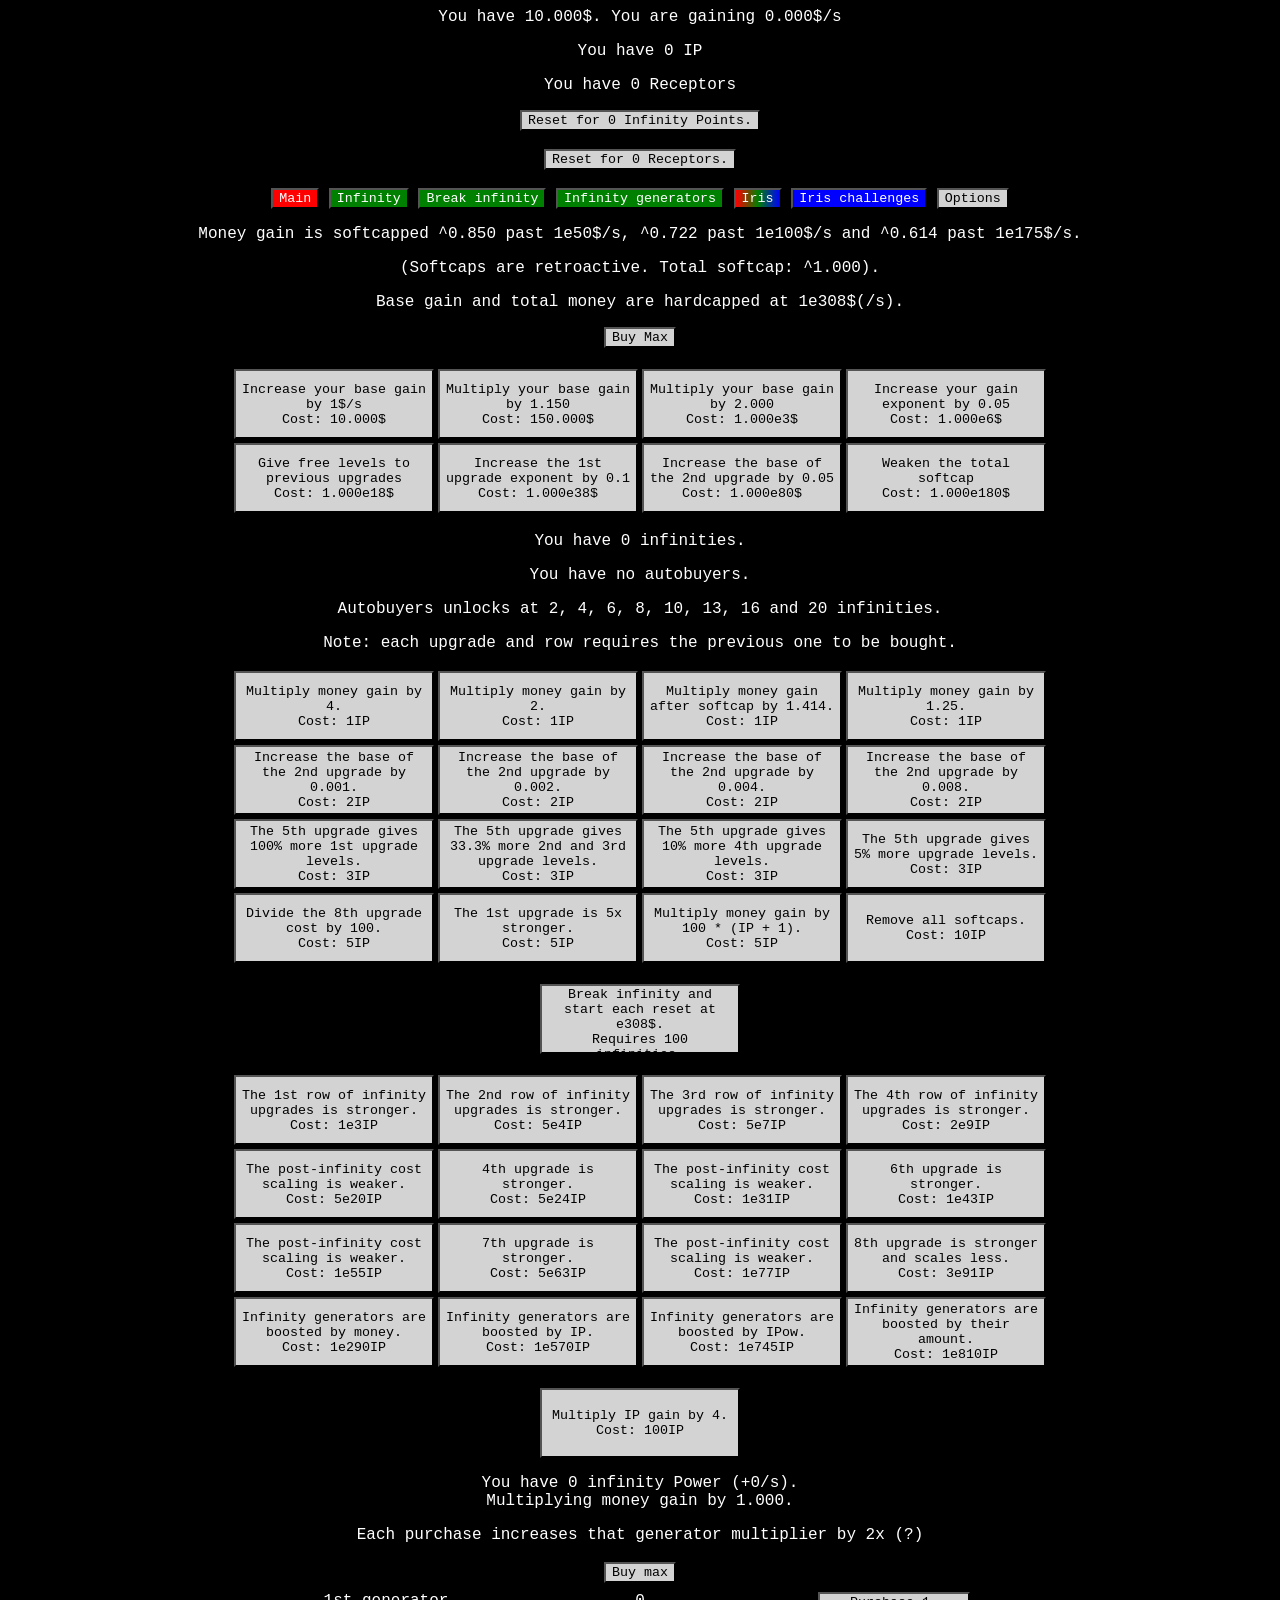
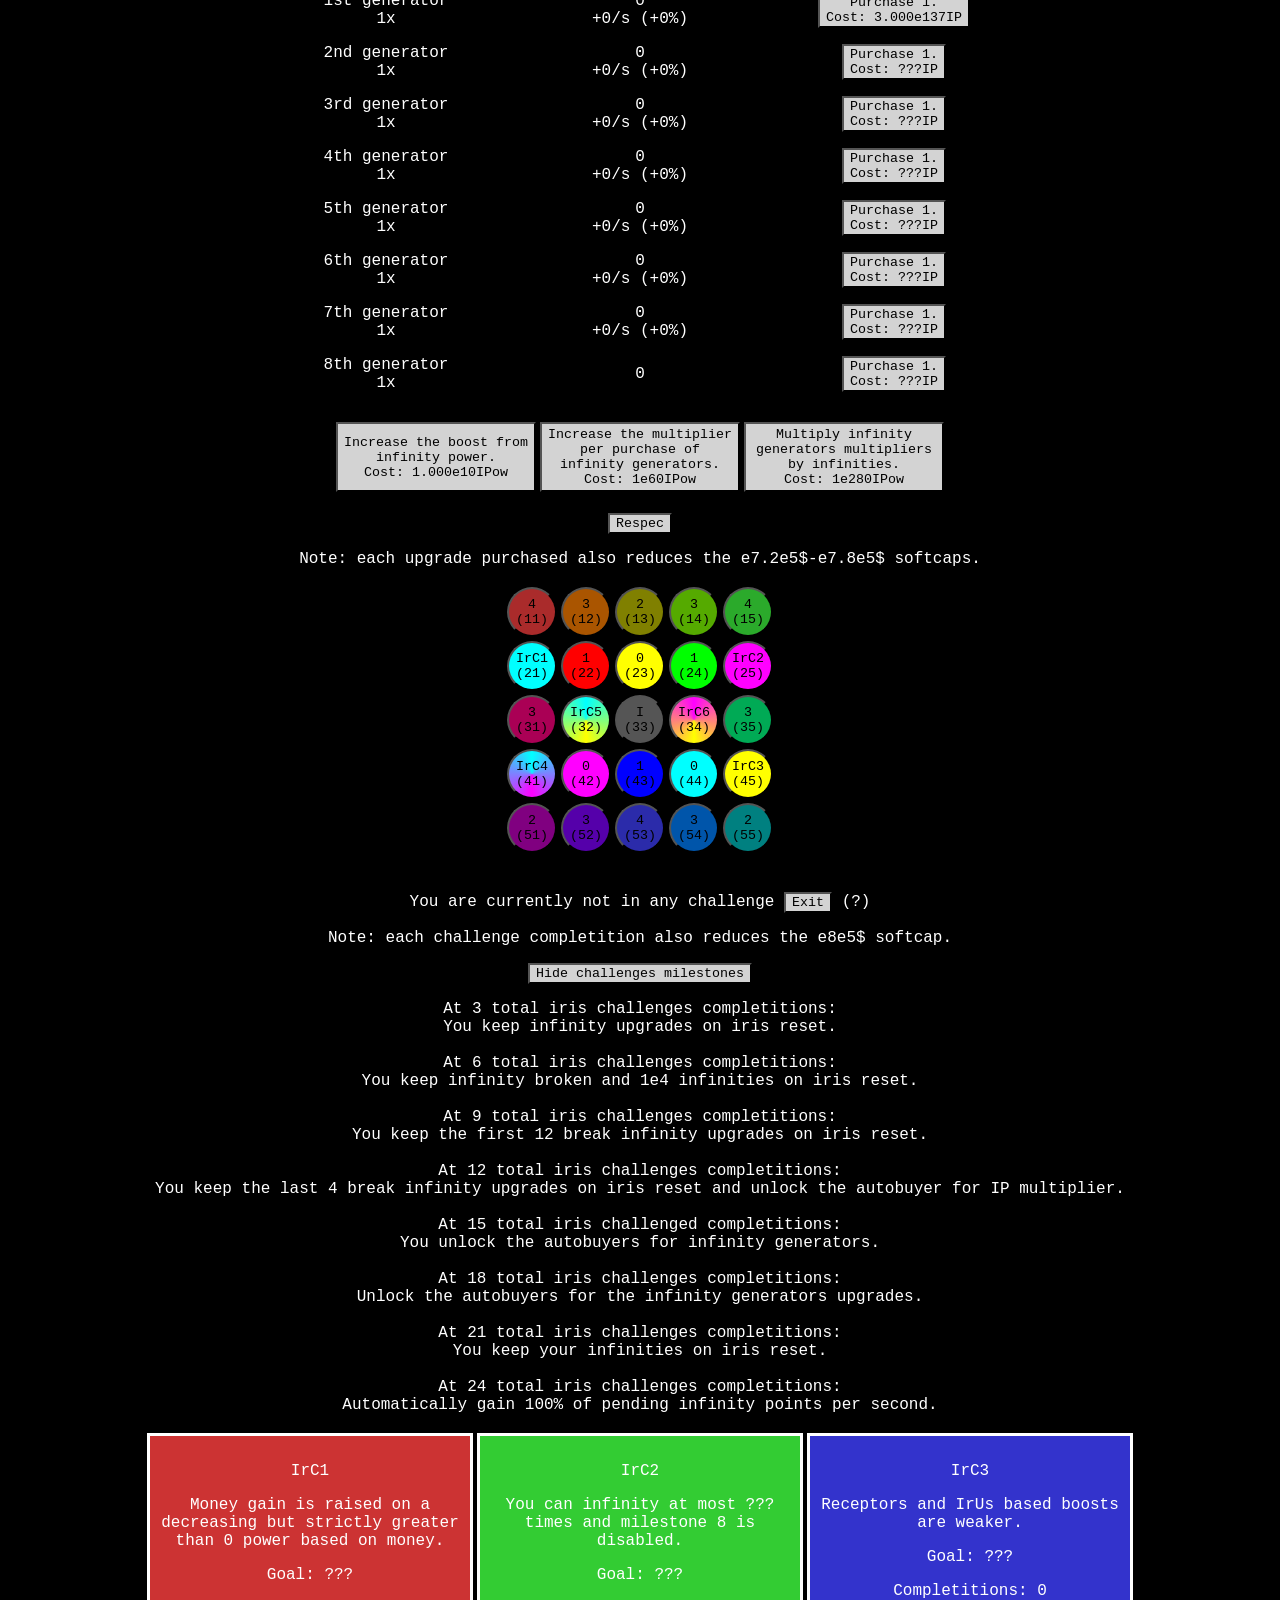
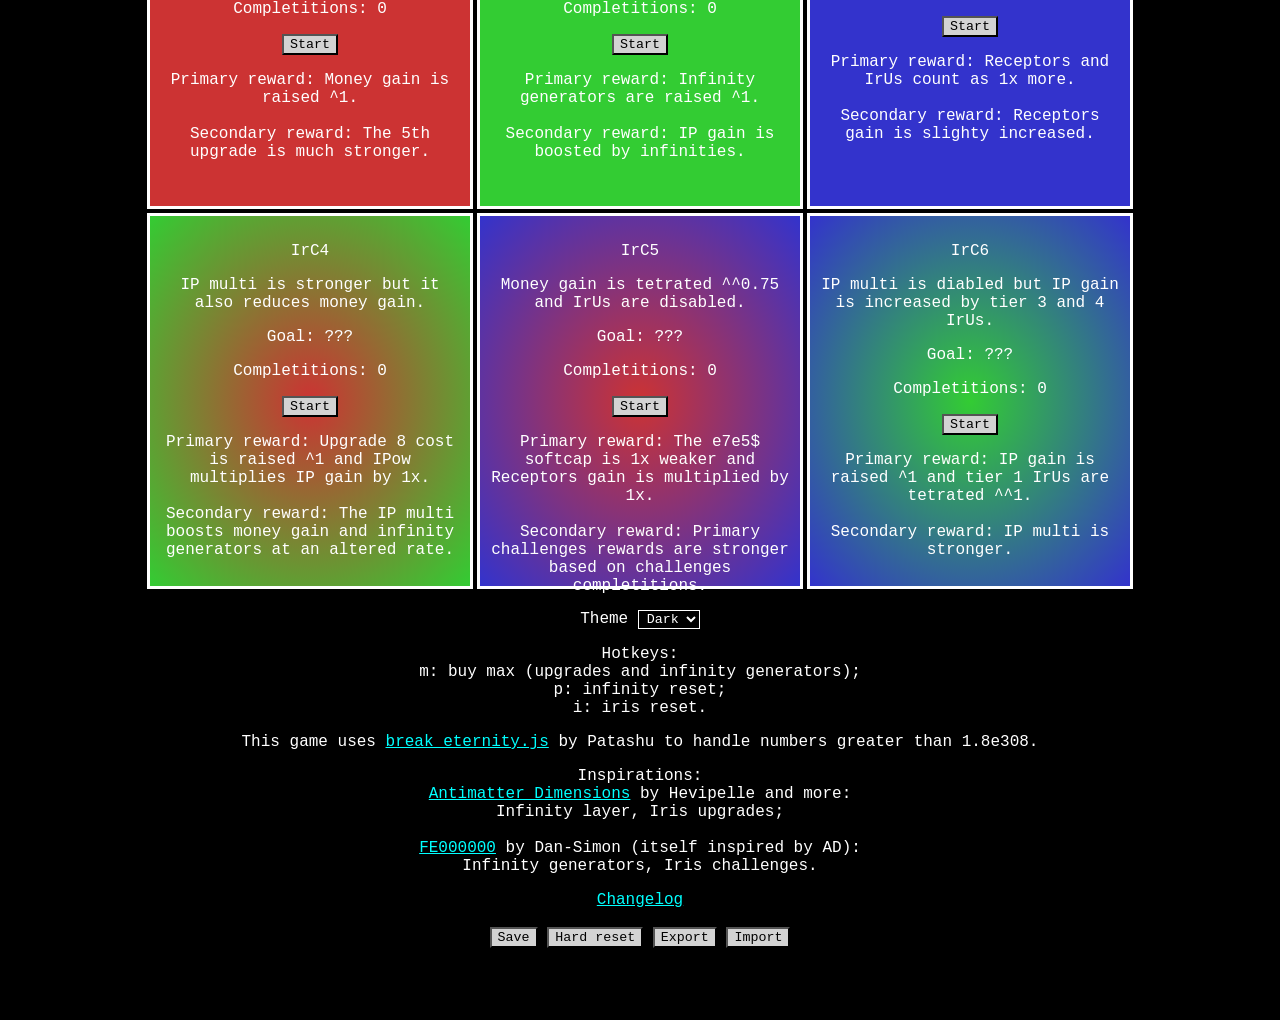
==== index.html @ 077ced7b "Add files via upload" ====
<html lang="en">
<head>
    <meta charset="UTF-8">
    <meta http-equiv="X-UA-Compatible" content="IE=edge">
    <meta name="viewport" content="width=device-width, initial-scale=1.0">
    <title>Incremental Test</title>
    <link rel="stylesheet" href="styles.css"></link>
</head>
<body>
    <p>You have <span id="money">10.000</span>$. You are gaining <span id="gain">0.000</span>$/s</p>
    <p>You have <span id="IP">0</span> IP</p>
    <p>You have <span id="receptors">0</span> Receptors</p>

    <button id="infinityReset" onclick="infinity.reset()">Reset for <span id="pendingIP">0</span> Infinity Points.</button>
    <br>
    <br>
    <button id="irisReset" onclick="iris.reset()">Reset for <span id="pendingReceptors">0</span> Receptors.</button>
    <br>
    <br>

    <button id="mainTabButton" onclick="switchTab('mainTab')">Main</button>
    <button id="infinityTabButton" onclick="switchTab('infinityTab')">Infinity</button>
    <button id="breakInfinityTabButton" onclick="switchTab('breakInfinityTab')">Break infinity</button>
    <button id="infinityGeneratorsTabButton" onclick="switchTab('infinityGeneratorsTab')">Infinity generators</button>
    <button id="irisTabButton" onclick="switchTab('irisTab')">Iris</button>
    <button id="irisChallengesTabButton" onclick="switchTab('irisChallengesTab')">Iris challenges</button>
    <button id="optionsTabButton" onclick="switchTab('optionsTab')">Options</button>
    <!-- Disabilitare i pulsanti non sbloccati (vedere Spice Idle / Antimatter Dimensions) -->

    <div id="mainTab">
        <p>Money gain is softcapped ^0.850 past 1e50$/s, ^0.722 past 1e100$/s and ^0.614 past 1e175$/s.</p>
        <p>(Softcaps are retroactive. Total softcap: ^<span id="softcap">1.000</span>).</p>
        <p>Base gain and total money are hardcapped at 1e308$(/s).</p>
        <button onclick="buyMax()">Buy Max</button>
        <br><br>
        <table>
            <tr>
                <td><button class="upgrade" onclick="upgrades.buy(0)">Increase your base gain by 1$/s<br>Cost: <span id="upgradeCost1">10.000</span>$</button></td>
                <td><button class="upgrade" onclick="upgrades.buy(1)">Multiply your base gain by <span id="upgradeEffect2">1.150</span><br>Cost: <span id="upgradeCost2">150.000</span>$</button></td>
                <td><button class="upgrade" onclick="upgrades.buy(2)">Multiply your base gain by <span id="upgradeEffect3">2.000</span><br>Cost: <span id="upgradeCost3">1.000e3</span>$</button></td>
                <td><button class="upgrade" onclick="upgrades.buy(3)">Increase your gain exponent by 0.05<br>Cost: <span id="upgradeCost4">1.000e6</span>$</button></td>
            </tr>
            <tr>
                <td><button class="upgrade" onclick="upgrades.buy(4)">Give free levels to previous upgrades<br>Cost: <span id="upgradeCost5">1.000e18</span>$</button></td>
                <td><button class="upgrade" onclick="upgrades.buy(5)">Increase the 1st upgrade exponent by 0.1<br>Cost: <span id="upgradeCost6">1.000e38</span>$</button></td>
                <td><button class="upgrade" onclick="upgrades.buy(6)">Increase the base of the 2nd upgrade by 0.05<br>Cost: <span id="upgradeCost7">1.000e80</span>$</button></td>
                <td><button class="upgrade" onclick="upgrades.buy(7)">Weaken the total softcap<br>Cost: <span id="upgradeCost8">1.000e180</span>$</button></td>
            </tr>
        </table>
    </div>

    <div id="infinityTab">
        <p>You have <span id="infinities">0</span> infinities.</p>
        <p id="auto">You have no autobuyers.</p>
        <p>Autobuyers unlocks at 2, 4, 6, 8, 10, 13, 16 and 20 infinities.</p>
        <p>Note: each upgrade and row requires the previous one to be bought.</p>
        <div>
            <table>
                <tr>
                    <td><button class="upgrade" id="IU0" onclick="infinity.upgrades.buy(0)">Multiply money gain by 4.<br>Cost: 1IP</button></td>
                    <td><button class="upgrade" id="IU1" onclick="infinity.upgrades.buy(1)">Multiply money gain by 2.<br>Cost: 1IP</button></td>
                    <td><button class="upgrade" id="IU2" onclick="infinity.upgrades.buy(2)">Multiply money gain after softcap by 1.414.<br>Cost: 1IP</button></td>
                    <td><button class="upgrade" id="IU3" onclick="infinity.upgrades.buy(3)">Multiply money gain by 1.25.<br>Cost: 1IP</button></td>
                </tr>
                <tr>
                    <td><button class="upgrade" id="IU4" onclick="infinity.upgrades.buy(4)">Increase the base of the 2nd upgrade by 0.001.<br>Cost: 2IP</button></td>
                    <td><button class="upgrade" id="IU5" onclick="infinity.upgrades.buy(5)">Increase the base of the 2nd upgrade by 0.002.<br>Cost: 2IP</button></td>
                    <td><button class="upgrade" id="IU6" onclick="infinity.upgrades.buy(6)">Increase the base of the 2nd upgrade by 0.004.<br>Cost: 2IP</button></td>
                    <td><button class="upgrade" id="IU7" onclick="infinity.upgrades.buy(7)">Increase the base of the 2nd upgrade by 0.008.<br>Cost: 2IP</button></td>
                </tr>
                <tr>
                    <td><button class="upgrade" id="IU8" onclick="infinity.upgrades.buy(8)">The 5th upgrade gives 100% more 1st upgrade levels.<br>Cost: 3IP</button></td>
                    <td><button class="upgrade" id="IU9" onclick="infinity.upgrades.buy(9)">The 5th upgrade gives 33.3% more 2nd and 3rd upgrade levels.<br>Cost: 3IP</button></td>
                    <td><button class="upgrade" id="IU10" onclick="infinity.upgrades.buy(10)">The 5th upgrade gives 10% more 4th upgrade levels.<br>Cost: 3IP</button></td>
                    <td><button class="upgrade" id="IU11" onclick="infinity.upgrades.buy(11)">The 5th upgrade gives 5% more upgrade levels.<br>Cost: 3IP</button></td>
                </tr>
                <tr>
                    <td><button class="upgrade" id="IU12" onclick="infinity.upgrades.buy(12)">Divide the 8th upgrade cost by 100.<br>Cost: 5IP</button></td>
                    <td><button class="upgrade" id="IU13" onclick="infinity.upgrades.buy(13)">The 1st upgrade is 5x stronger.<br>Cost: 5IP</button></td>
                    <td><button class="upgrade" id="IU14" onclick="infinity.upgrades.buy(14)">Multiply money gain by 100 * (IP + 1).<br>Cost: 5IP</button></td>
                    <td><button class="upgrade" id="IU15" onclick="infinity.upgrades.buy(15)">Remove all softcaps.<br>Cost: 10IP</button></td>
                </tr>
            </table>
        </div>
    </div>

    <div id="breakInfinityTab">
        <br>
        <button class="upgrade" id="breakButton" onclick="infinity.break()">Break infinity and start each reset at e308$.<br>Requires 100 infinities.</button>
        <br>
        <table>
            <br>
            <tr>
                <td><button class="upgrade" id="BU0" onclick="infinity.breakBuy(0)">The 1st row of infinity upgrades is stronger.<br>Cost: 1e3IP</button></td>
                <td><button class="upgrade" id="BU1" onclick="infinity.breakBuy(1)">The 2nd row of infinity upgrades is stronger.<br>Cost: 5e4IP</button></td>
                <td><button class="upgrade" id="BU2" onclick="infinity.breakBuy(2)">The 3rd row of infinity upgrades is stronger.<br>Cost: 5e7IP</button></td>
                <td><button class="upgrade" id="BU3" onclick="infinity.breakBuy(3)">The 4th row of infinity upgrades is stronger.<br>Cost: 2e9IP</button></td>
            </tr>
            <tr>
                <td><button class="upgrade" id="BU4" onclick="infinity.breakBuy(4)">The post-infinity cost scaling is weaker.<br>Cost: 5e20IP</button></td>
                <td><button class="upgrade" id="BU5" onclick="infinity.breakBuy(5)">4th upgrade is stronger.<br>Cost: 5e24IP</button></td>
                <td><button class="upgrade" id="BU6" onclick="infinity.breakBuy(6)">The post-infinity cost scaling is weaker.<br>Cost: 1e31IP</button></td>
                <td><button class="upgrade" id="BU7" onclick="infinity.breakBuy(7)">6th upgrade is stronger.<br>Cost: 1e43IP</button></td>
            </tr>
            <tr>
                <td><button class="upgrade" id="BU8" onclick="infinity.breakBuy(8)">The post-infinity cost scaling is weaker.<br>Cost: 1e55IP</button></td>
                <td><button class="upgrade" id="BU9" onclick="infinity.breakBuy(9)">7th upgrade is stronger.<br>Cost: 5e63IP</button></td>
                <td><button class="upgrade" id="BU10" onclick="infinity.breakBuy(10)">The post-infinity cost scaling is weaker.<br>Cost: 1e77IP</button></td>
                <td><button class="upgrade" id="BU11" onclick="infinity.breakBuy(11)">8th upgrade is stronger and scales less.<br>Cost: 3e91IP</button></td>
            </tr>
            <tr>
                <td><button class="upgrade" id="BU12" onclick="infinity.breakBuy(12)">Infinity generators are boosted by money.<br>Cost: 1e290IP</button></td>
                <td><button class="upgrade" id="BU13" onclick="infinity.breakBuy(13)">Infinity generators are boosted by IP.<br>Cost: 1e570IP</button></td>
                <td><button class="upgrade" id="BU14" onclick="infinity.breakBuy(14)">Infinity generators are boosted by IPow.<br>Cost: 1e745IP</button></td>
                <td><button class="upgrade" id="BU15" onclick="infinity.breakBuy(15)">Infinity generators are boosted by their amount.<br>Cost: 1e810IP</button></td>
            </tr>
        </table>
        <br>
        <button class="upgrade" onclick="infinity.breakBuy(16)">Multiply IP gain by 4.<br>Cost: <span id="IPmultiCost">100</span>IP</button>
    </div>

    <div id="infinityGeneratorsTab">
        <p>You have <span id="infinityPower">0</span> infinity Power (+<span id="infPowGain">0</span>/s).<br>Multiplying money gain by <span id="infinityPowerBoost">1.000</span>.</p>
        <span>Each purchase increases that generator multiplier by 2x</span>
        <span class="tooltip">(?)
            <span class="tooltiptext">
            The 1st generator produces infinity power,
            each subsequential generator produces the previous one.
            <br>
            The number in the center is the generator amount and gain,
            the one on the bottom left is its multiplier.
            <br>
            When buying a generator its multiplier is multiplied by 2.
            <br>
            The cost exponent of generators initially increases linearly,
            but it will eventually increase quadratically.
            <br>
            The cost exponent of upgrades initially increases quadratically,
            but it will eventually increase cubically.
            <br>
            Infinity power boosts money gain by IPow ^ 1000,
            but money gain will be softcapped various times.
                <span class="tooltip2">(?)
                    <span class="tooltiptext2">
                        ^0.6 at ee5$
                        <br>
                        ^0.528 at e2e5$
                        <br>
                        ^0.6 at e4e5$
                        <br>
                        ^0.6 at e5e5$
                        <br>
                        ^0.1 at e7e5$
                        <br>
                        <br>
                        exp^0.5 at e7.2e5$
                        <br>
                        exp^0.5 at e7.4e5$
                        <br>
                        exp^0.5 at e7.6e5$
                        <br>
                        exp^0.5 at e7.8e5$
                    </span>
                </span>
            </span>
        </span>
        <br><br>
        <button onclick="infinityGenerators.buyMax()">Buy max</button>
        <br>
        <table>
            <tr>
                <td class="infinityGeneratorColumn">1st generator<br><span id="infGen1Multi">1</span>x</td>
                <td class="infinityGeneratorColumn"><span id="infGen1Amount">0</span><br>+<span id="infGen1Gain">0</span>/s (+<span id="infGen1GainRel">0</span>%)</td>
                <td class="infinityGeneratorColumn"><button onclick="infinityGenerators.buyGen(0)">Purchase 1.<br>Cost: <span id="infGen1Cost">3.000e137</span>IP</button></td>
            </tr>
            <tr>
                <td class="infinityGeneratorColumn">2nd generator<br><span id="infGen2Multi">1</span>x</td>
                <td class="infinityGeneratorColumn"><span id="infGen2Amount">0</span><br>+<span id="infGen2Gain">0</span>/s (+<span id="infGen2GainRel">0</span>%)</td>
                <td class="infinityGeneratorColumn"><button onclick="infinityGenerators.buyGen(1)">Purchase 1.<br>Cost: <span id="infGen2Cost">???</span>IP</button></td>
            </tr>
            <tr>
                <td class="infinityGeneratorColumn">3rd generator<br><span id="infGen3Multi">1</span>x</td>
                <td class="infinityGeneratorColumn"><span id="infGen3Amount">0</span><br>+<span id="infGen3Gain">0</span>/s (+<span id="infGen3GainRel">0</span>%)</td>
                <td class="infinityGeneratorColumn"><button onclick="infinityGenerators.buyGen(2)">Purchase 1.<br>Cost: <span id="infGen3Cost">???</span>IP</button></td>
            </tr>
            <tr>
                <td class="infinityGeneratorColumn">4th generator<br><span id="infGen4Multi">1</span>x</td>
                <td class="infinityGeneratorColumn"><span id="infGen4Amount">0</span><br>+<span id="infGen4Gain">0</span>/s (+<span id="infGen4GainRel">0</span>%)</td>
                <td class="infinityGeneratorColumn"><button onclick="infinityGenerators.buyGen(3)">Purchase 1.<br>Cost: <span id="infGen4Cost">???</span>IP</button></td>
            </tr>
            <tr>
                <td class="infinityGeneratorColumn">5th generator<br><span id="infGen5Multi">1</span>x</td>
                <td class="infinityGeneratorColumn"><span id="infGen5Amount">0</span><br>+<span id="infGen5Gain">0</span>/s (+<span id="infGen5GainRel">0</span>%)</td>
                <td class="infinityGeneratorColumn"><button onclick="infinityGenerators.buyGen(4)">Purchase 1.<br>Cost: <span id="infGen5Cost">???</span>IP</button></td>
            </tr>
            <tr>
                <td class="infinityGeneratorColumn">6th generator<br><span id="infGen6Multi">1</span>x</td>
                <td class="infinityGeneratorColumn"><span id="infGen6Amount">0</span><br>+<span id="infGen6Gain">0</span>/s (+<span id="infGen6GainRel">0</span>%)</td>
                <td class="infinityGeneratorColumn"><button onclick="infinityGenerators.buyGen(5)">Purchase 1.<br>Cost: <span id="infGen6Cost">???</span>IP</button></td>
            </tr>
            <tr>
                <td class="infinityGeneratorColumn">7th generator<br><span id="infGen7Multi">1</span>x</td>
                <td class="infinityGeneratorColumn"><span id="infGen7Amount">0</span><br>+<span id="infGen7Gain">0</span>/s (+<span id="infGen7GainRel">0</span>%)</td>
                <td class="infinityGeneratorColumn"><button onclick="infinityGenerators.buyGen(6)">Purchase 1.<br>Cost: <span id="infGen7Cost">???</span>IP</button></td>
            </tr>
            <tr>
                <td class="infinityGeneratorColumn">8th generator<br><span id="infGen8Multi">1</span>x</td>
                <td class="infinityGeneratorColumn"><span id="infGen8Amount">0</span></td>
                <td class="infinityGeneratorColumn"><button onclick="infinityGenerators.buyGen(7)">Purchase 1.<br>Cost: <span id="infGen8Cost">???</span>IP</button></td>
            </tr>
        </table>
        <br>
        <table>
            <tr>
                <td><button class="upgrade" onclick="infinityGenerators.buyUpg(0)">Increase the boost from infinity power.<br>Cost: <span id="infGenUpgCost1">1.000e10</span>IPow</button></td>
                <td><button class="upgrade" onclick="infinityGenerators.buyUpg(1)">Increase the multiplier per purchase of infinity generators.<br>Cost: <span id="infGenUpgCost2">1e60</span>IPow</button></td>
                <td><button class="upgrade" onclick="infinityGenerators.buyUpg(2)">Multiply infinity generators multipliers by infinities.<br>Cost: <span id="infGenUpgCost3">1e280</span>IPow</button></td>
            </tr>
        </table>
    </div>

    <div id="irisTab">
        <br>
        <button onclick="iris.respec()">Respec</button>
        <p>Note: each upgrade purchased also reduces the e7.2e5$-e7.8e5$ softcaps.</p>
        <div>
            <table>
                <tr>
                    <td>
                        <button class="irisUpgrade" id="irisUpgrade11" onclick="iris.buy(11)" style="background-color: #aa2b2b;" onmouseover="document.getElementById('irisUpgradeTooltip11').style.display = 'block'" onmouseout="document.getElementById('irisUpgradeTooltip11').style.display = 'none'">
                            4 (11)
                        </button>
                    </td> <!-- dull red (4r + g + b) -->
                    <td>
                        <button class="irisUpgrade" id="irisUpgrade12" onclick="iris.buy(12)" style="background-color: #aa5500;" onmouseover="document.getElementById('irisUpgradeTooltip12').style.display = 'block'" onmouseout="document.getElementById('irisUpgradeTooltip12').style.display = 'none'">
                            3 (12)
                        </button>
                    </td> <!-- orange (2r + g) -->
                    <td>
                        <button class="irisUpgrade" id="irisUpgrade13" onclick="iris.buy(13)" style="background-color: #808000;" onmouseover="document.getElementById('irisUpgradeTooltip13').style.display = 'block'" onmouseout="document.getElementById('irisUpgradeTooltip13').style.display = 'none'">
                            2 (13)
                        </button>
                    </td> <!-- yellow (r + g) -->
                    <td>
                        <button class="irisUpgrade" id="irisUpgrade14" onclick="iris.buy(14)" style="background-color: #55aa00;" onmouseover="document.getElementById('irisUpgradeTooltip14').style.display = 'block'" onmouseout="document.getElementById('irisUpgradeTooltip14').style.display = 'none'">
                            3 (14)
                        </button>
                    </td> <!-- smth g-ish (r + 2g) -->
                    <td>
                        <button class="irisUpgrade" id="irisUpgrade15" onclick="iris.buy(15)" style="background-color: #2baa2b;" onmouseover="document.getElementById('irisUpgradeTooltip15').style.display = 'block'" onmouseout="document.getElementById('irisUpgradeTooltip15').style.display = 'none'">
                        4 (15)
                        </button>
                    </td> <!-- dull g (r + 4g + b) -->
                </tr>
                <tr>
                    <td>
                        <button class="irisUpgrade" id="irisUpgrade21" onclick="iris.buy(21)" style="background-color: #00ffff;" onmouseover="document.getElementById('irisUpgradeTooltip21').style.display = 'block'" onmouseout="document.getElementById('irisUpgradeTooltip21').style.display = 'none'">
                            IrC1 (21)
                        </button>
                    </td> <!-- N/A -->
                    <td>
                        <button class="irisUpgrade" id="irisUpgrade22" onclick="iris.buy(22)" style="background-color: #ff0000;" onmouseover="document.getElementById('irisUpgradeTooltip22').style.display = 'block'" onmouseout="document.getElementById('irisUpgradeTooltip22').style.display = 'none'">
                            1 (22)
                        </button>
                    </td> <!-- red -->
                    <td>
                        <button class="irisUpgrade" id="irisUpgrade23" onclick="iris.buy(23)" style="background-color: #ffff00;"onmouseover="document.getElementById('irisUpgradeTooltip23').style.display = 'block'" onmouseout="document.getElementById('irisUpgradeTooltip23').style.display = 'none'">
                            0 (23)
                        </button>
                    </td> <!-- yellow (-b) -->
                    <td>
                        <button class="irisUpgrade" id="irisUpgrade24" onclick="iris.buy(24)" style="background-color: #00ff00;" onmouseover="document.getElementById('irisUpgradeTooltip24').style.display = 'block'" onmouseout="document.getElementById('irisUpgradeTooltip24').style.display = 'none'">
                            1 (24)
                        </button>
                    </td> <!-- green -->
                    <td>
                        <button class="irisUpgrade" id="irisUpgrade25" onclick="iris.buy(25)" style="background-color: #ff00ff;" onmouseover="document.getElementById('irisUpgradeTooltip25').style.display = 'block'" onmouseout="document.getElementById('irisUpgradeTooltip25').style.display = 'none'">
                            IrC2 (25)
                        </button>
                    </td> <!-- N/A -->
                </tr>
                <tr>
                    <td>
                        <button class="irisUpgrade" id="irisUpgrade31" onclick="iris.buy(31)" style="background-color: #aa0055;" onmouseover="document.getElementById('irisUpgradeTooltip31').style.display = 'block'" onmouseout="document.getElementById('irisUpgradeTooltip31').style.display = 'none'">
                            3 (31)
                        </button>
                    </td> <!-- pink-ish magenta (2r + b) -->
                    <td>
                        <button class="irisUpgrade" id="irisUpgrade32" onclick="iris.buy(32)" style="background-image: conic-gradient(#00ffff, #ffff00, #00ffff);" onmouseover="document.getElementById('irisUpgradeTooltip32').style.display = 'block'" onmouseout="document.getElementById('irisUpgradeTooltip32').style.display = 'none'">
                            IrC5 (32)
                        </button>
                    </td> <!-- N/A -->
                    <td>
                        <button class="irisUpgrade" id="irisUpgrade33" onclick="iris.buy(33)" style="background-color: #555555;" onmouseover="document.getElementById('irisUpgradeTooltip33').style.display = 'block'" onmouseout="document.getElementById('irisUpgradeTooltip33').style.display = 'none'">
                            I (33)
                        </button>
                    </td> <!-- white (r + g + b) -->
                    <td>
                        <button class="irisUpgrade" id="irisUpgrade34" onclick="iris.buy(34)" style="background-image: conic-gradient(#ff00ff, #ffff00, #ff00ff);" onmouseover="document.getElementById('irisUpgradeTooltip34').style.display = 'block'" onmouseout="document.getElementById('irisUpgradeTooltip34').style.display = 'none'">
                            IrC6 (34)
                        </button>
                    </td> <!-- N/A -->
                    <td>
                        <button class="irisUpgrade" id="irisUpgrade35" onclick="iris.buy(35)" style="background-color: #00aa55;" onmouseover="document.getElementById('irisUpgradeTooltip35').style.display = 'block'" onmouseout="document.getElementById('irisUpgradeTooltip35').style.display = 'none'">
                            3 (35)
                        </button>
                    </td> <!-- b-ish green (2g + b) -->
                </tr>
                <tr>
                    <td>
                        <button class="irisUpgrade" id="irisUpgrade41" onclick="iris.buy(41)" style="background-image: conic-gradient(#00ffff, #ff00ff, #00ffff);" onmouseover="document.getElementById('irisUpgradeTooltip41').style.display = 'block'" onmouseout="document.getElementById('irisUpgradeTooltip41').style.display = 'none'">
                            IrC4 (41)
                        </button>
                    </td> <!-- N/A -->
                    <td>
                        <button class="irisUpgrade" id="irisUpgrade42" onclick="iris.buy(42)" style="background-color: #ff00ff;" onmouseover="document.getElementById('irisUpgradeTooltip42').style.display = 'block'" onmouseout="document.getElementById('irisUpgradeTooltip42').style.display = 'none'">
                            0 (42)
                        </button>
                    </td> <!-- magenta (-g) -->
                    <td>
                        <button class="irisUpgrade" id="irisUpgrade43" onclick="iris.buy(43)" style="background-color: #0000ff;" onmouseover="document.getElementById('irisUpgradeTooltip43').style.display = 'block'" onmouseout="document.getElementById('irisUpgradeTooltip43').style.display = 'none'">
                            1 (43)
                        </button>
                    </td> <!-- blue -->
                    <td>
                        <button class="irisUpgrade" id="irisUpgrade44" onclick="iris.buy(44)" style="background-color: #00ffff;" onmouseover="document.getElementById('irisUpgradeTooltip44').style.display = 'block'" onmouseout="document.getElementById('irisUpgradeTooltip44').style.display = 'none'">
                            0 (44)
                        </button>
                    </td> <!-- light blue (-r) -->
                    <td>
                        <button class="irisUpgrade" id="irisUpgrade45" onclick="iris.buy(45)" style="background-color: #ffff00;" onmouseover="document.getElementById('irisUpgradeTooltip45').style.display = 'block'" onmouseout="document.getElementById('irisUpgradeTooltip45').style.display = 'none'">
                            IrC3 (45)
                        </button>
                    </td> <!-- N/A -->
                </tr>
                <tr>
                    <td>
                        <button class="irisUpgrade" id="irisUpgrade51" onclick="iris.buy(51)" style="background-color: #800080;" onmouseover="document.getElementById('irisUpgradeTooltip51').style.display = 'block'" onmouseout="document.getElementById('irisUpgradeTooltip51').style.display = 'none'">
                            2 (51)
                        </button>
                    </td> <!-- magenta (r + b) -->
                    <td>
                        <button class="irisUpgrade" id="irisUpgrade52" onclick="iris.buy(52)" style="background-color: #5500aa;"onmouseover="document.getElementById('irisUpgradeTooltip52').style.display = 'block'" onmouseout="document.getElementById('irisUpgradeTooltip52').style.display = 'none'">
                            3 (52)
                        </button>
                    </td> <!-- purple (r + 2b) -->
                    <td>
                        <button class="irisUpgrade" id="irisUpgrade53" onclick="iris.buy(53)" style="background-color: #2b2baa;" onmouseover="document.getElementById('irisUpgradeTooltip53').style.display = 'block'" onmouseout="document.getElementById('irisUpgradeTooltip53').style.display = 'none'">
                            4 (53)
                        </button>
                    </td> <!-- dull blue (r + g + 4b) -->
                    <td>
                        <button class="irisUpgrade" id="irisUpgrade54" onclick="iris.buy(54)" style="background-color: #0055aa;" onmouseover="document.getElementById('irisUpgradeTooltip54').style.display = 'block'" onmouseout="document.getElementById('irisUpgradeTooltip54').style.display = 'none'">
                            3 (54)
                        </button>
                    </td> <!-- cyan (g + 2b) -->
                    <td>
                        <button class="irisUpgrade" id="irisUpgrade55" onclick="iris.buy(55)" style="background-color: #008080;" onmouseover="document.getElementById('irisUpgradeTooltip55').style.display = 'block'" onmouseout="document.getElementById('irisUpgradeTooltip55').style.display = 'none'">
                            2 (55)
                        </button>
                    </td> <!-- light blue (g + b) -->
                </tr>
            </table>
        </div>
        <br>
        <div>
            <span id="irisUpgradeTooltip11" style="display: none;">req 12, 31 & ??? Receptors.<br>???<br>???<br>???<br>???<br>???<br>???</span> <!-- X -->
            <span id="irisUpgradeTooltip12" style="display: none;">req 13 & 50 Receptors.<br>Raise money gain ^1.05;<br>Multiply money gain by 1e1000 ^ IrUs;<br>Multiply IP gain by (Receptors * IrUs) ^ 2.</span>
            <span id="irisUpgradeTooltip13" style="display: none;">req 22, 24 & 3 Receptors.<br>Multiply money gain by 100 ^ Receptors;<br>Multiply IP gain by (Receptors + 1) ^ 3.</span>
            <span id="irisUpgradeTooltip14" style="display: none;">req 13 & 50<br>Raise IP gain ^ 1.05;<br>Increase BU17 base by 1;<br>Multiply money gain by log10(money) ^ 1000.</span>
            <span id="irisUpgradeTooltip15" style="display: none;">req 14, 35 & ??? Receptors.<br>???<br>???<br>???<br>???<br>???<br>???</span> <!-- X -->

            <span id="irisUpgradeTooltip21" style="display: none;">req N/A & 300 Receptors.<br>Unlock IrC1 (red).</span> <!-- X -->
            <span id="irisUpgradeTooltip22" style="display: none;">req N/A & 1 Receptor.<br>Multiply money gain by 1.000e3.</span>
            <span id="irisUpgradeTooltip23" style="display: none;">req N/A & ??? Receptors<br>???</span>
            <span id="irisUpgradeTooltip24" style="display: none;">req N/A & 1 Receptor.<br>Multiply IP gain by 256.</span>
            <span id="irisUpgradeTooltip25" style="display: none;">req N/A & ??? Receptors.<br>Unlock IrC2 (green).</span> <!-- X -->

            <span id="irisUpgradeTooltip31" style="display: none;">req 51 & 50 Receptors.<br>Raise money gain ^1.05;<br>Multiply money gain by 1e25000;<br>The e7e5$ softcap is weaker.</span>
            <span id="irisUpgradeTooltip32" style="display: none;">req N/A & ??? Receptors.<br>Unlock IrC5 (red-blue).</span> <!-- X -->
            <span id="irisUpgradeTooltip33" style="display: none;">req ??? & ??? Receptors.</span> <!-- X -->
            <span id="irisUpgradeTooltip34" style="display: none;">req N/A & ??? Receptors.<br>Unlock IrC6 (green-blue).</span> <!-- X -->
            <span id="irisUpgradeTooltip35" style="display: none;">req 55 & 50 Receptors.<br>Raise IP gain ^1.05;<br>Multiply IP gain by 1e50;<br>The e7e5$ softcap is weaker.</span>

            <span id="irisUpgradeTooltip41" style="display: none;">req N/A & ??? Receptors.<br>Unlock IrC4 (red-green).</span> <!-- X -->
            <span id="irisUpgradeTooltip42" style="display: none;">req N/A & ??? Receptors<br>???</span>
            <span id="irisUpgradeTooltip43" style="display: none;">req N/A & 1 Receptor.<br>The e7e5$ softcap is weaker.</span>
            <span id="irisUpgradeTooltip44" style="display: none;">req N/A & ??? Receptors<br>???</span>
            <span id="irisUpgradeTooltip45" style="display: none;">req N/A & ??? Receptors.<br>Unlock IrC3 (blue).</span> <!-- X -->

            <span id="irisUpgradeTooltip51" style="display: none;">req 22, 43 & 3 Receptors.<br>Multiply money gain by (Receptors + 1) ^ 250;<br>The e7e5$ softcap is weaker.</span>
            <span id="irisUpgradeTooltip52" style="display: none;">req 51 & 50 Receptors.<br>Remove the ee5$ and e4e5$ softcaps.<br>The e7e5$ softcap is weaker;<br>Multiply money gain by 1e50000.</span>
            <span id="irisUpgradeTooltip53" style="display: none;">req 52, 54 & ??? Receptors.<br>???<br>???<br>???<br>???<br>???<br>???</span> <!-- X -->
            <span id="irisUpgradeTooltip54" style="display: none;">req 55 & 50 Receptors.<br>Remove the e2e5$ and e5e5$ softcaps;<br>The e7e5$ softcap is weaker;<br>Multiply IP gain by 1e100.</span>
            <span id="irisUpgradeTooltip55" style="display: none;">req 24, 43 & 3 Receptors.<br>Multiply infinities gain by round(Receptors ^ 0.5);<br>The e7e5$ softcap is weaker.</span>
        </div>
    </div>

    <div id="irisChallengesTab">
        <br>
        <span id="currentChallenge">You are currently not in any challenge</span>
        <button onclick="iris.challenges.exit()">Exit</button>
        <span class="tooltip">(?)
            <span class="tooltipText">
                Entering an Iris Challenge will put you in a more difficult Iris reset,
                If you can reach the goal you'll be able to complete the challenge.
                <br>
                In order to enter a challenge you need to by its relative IrUs.
                <br>
                Each challenge has a primary reward which scales based on its completitions and a
                secondary reward which is unlocked by the first completitions.
                <br>
                After some amounts of total completitions you will unlock some QOL milestone,
                mostly keeping things on Iris reset or unlocking an autobuyer.
            </span>
        </span>
        <p>Note: each challenge completition also reduces the e8e5$ softcap.</p>
        <button id="toggleChallengesMilestonesButton" onclick="toggleChallengesMilestones()">Hide challenges milestones</button>
        <p id="challengesMilestones">
            At 3 total iris challenges completitions:
            <br>
            You keep infinity upgrades on iris reset.
            <br>
            <br>
            At 6 total iris challenges completitions:
            <br>
            You keep infinity broken and 1e4 infinities on iris reset.
            <br>
            <br>
            At 9 total iris challenges completitions:
            <br>
            You keep the first 12 break infinity upgrades on iris reset.
            <br>
            <br>
            At 12 total iris challenges completitions:
            <br>
            You keep the last 4 break infinity upgrades on iris reset and unlock the autobuyer for IP multiplier.
            <br>
            <br>
            At 15 total iris challenged completitions:
            <br>
            You unlock the autobuyers for infinity generators.
            <br>
            <br>
            At 18 total iris challenges completitions:
            <br>
            Unlock the autobuyers for the infinity generators upgrades.
            <br>
            <br>
            At 21 total iris challenges completitions:
            <br>
            You keep your infinities on iris reset.
            <br>
            <br>
            At 24 total iris challenges completitions:
            <br>
            Automatically gain 100% of pending infinity points per second.
        </p>
        <table>
            <tr>
                <td>
                    <div class="irisChallenge" style="background-color: #c33;">
                        <p>IrC1</p>
                        <p>Money gain is raised on a decreasing but strictly greater than 0 power based on money.</p>
                        <p>Goal: <span id="IrCgoal1">???</span></p>
                        <p>Completitions: <span id="IrCcomp1">0</span></p>
                        <button onclick="iris.challenges.start(1)">Start</button>
                        <p>
                            Primary reward: Money gain is raised ^<span id="IrCreward1">1</span>.
                            <br>
                            <br>
                            Secondary reward: The 5th upgrade is much stronger.
                        </p>
                    </div>
                </td>
                <td>
                    <div class="irisChallenge" style="background-color: #3c3;">
                        <p>IrC2</p>
                        <p>You can infinity at most <span>???</span> times and milestone 8 is disabled.</p>
                        <p>Goal: <span id="IrCgoal2">???</span></p>
                        <p>Completitions: <span id="IrCcomp2">0</span></p>
                        <button onclick="iris.challenges.start(2)">Start</button>
                        <p>
                            Primary reward: Infinity generators are raised ^<span id="IrCreward2">1</span>.
                            <br>
                            <br>
                            Secondary reward: IP gain is boosted by infinities.
                        </p>
                    </div>
                </td>
                <td>
                    <div class="irisChallenge" style="background-color: #33c;">
                        <p>IrC3</p>
                        <p>Receptors and IrUs based boosts are weaker.</p>
                        <p>Goal: <span id="IrCgoal3">???</span></p>
                        <p>Completitions: <span id="IrCcomp3">0</span></p>
                        <button onclick="iris.challenges.start(3)">Start</button>
                        <p>
                            Primary reward: Receptors and IrUs count as <span id="IrCreward3">1</span>x more.
                            <br>
                            <br>
                            Secondary reward: Receptors gain is slighty increased.
                        </p>
                    </div>
                </td>
            </tr>
            <tr>
                <td>
                    <div class="irisChallenge" style="background-image: radial-gradient(#c33, #3c3);">
                        <p>IrC4</p>
                        <p>IP multi is stronger but it also reduces money gain.</p>
                        <p>Goal: <span id="IrCgoal4">???</span></p>
                        <p>Completitions: <span id="IrCcomp4">0</span></p>
                        <button onclick="iris.challenges.start(4)">Start</button>
                        <p>
                            Primary reward: Upgrade 8 cost is raised ^<span id="IrCreward41">1</span> and IPow multiplies IP gain by <span id="IrCreward42">1</span>x.
                            <br>
                            <br>
                            Secondary reward: The IP multi boosts money gain and infinity generators at an altered rate.
                        </p>
                    </div>
                </td>
                <td>
                    <div class="irisChallenge" style="background-image: radial-gradient(#c33, #33c);">
                        <p>IrC5</p>
                        <p>Money gain is tetrated ^^0.75 and IrUs are disabled.</p>
                        <p>Goal: <span id="IrCgoal5">???</span></p>
                        <p>Completitions: <span id="IrCcomp5">0</span></p>
                        <button onclick="iris.challenges.start(5)">Start</button>
                        <p>
                            Primary reward: The e7e5$ softcap is <span id="IrCreward51">1</span>x weaker and Receptors gain is multiplied by <span id="IrCreward52">1</span>x.
                            <br>
                            <br>
                            Secondary reward: Primary challenges rewards are stronger based on challenges completitions.
                        </p>
                    </div>
                </td>
                <td>
                    <div class="irisChallenge" style="background-image: radial-gradient(#3c3, #33c);">
                        <p>IrC6</p>
                        <p>IP multi is diabled but IP gain is increased by tier 3 and 4 IrUs.</p>
                        <p>Goal: <span id="IrCgoal6">???</span></p>
                        <p>Completitions: <span id="IrCcomp6">0</span></p>
                        <button onclick="iris.challenges.start(6)">Start</button>
                        <p>
                            Primary reward: IP gain is raised ^<span id="IrCreward61">1</span> and tier 1 IrUs are tetrated ^^<span id="IrCreward62">1</span>.
                            <br>
                            <br>
                            Secondary reward: IP multi is stronger.
                        </p>
                    </div>
                </td>
            </tr>
        </table>
    </div>
    
    <div id="optionsTab">
        <br>
        <label for="themeSelect">Theme</label>
        <select id="themeSelect">
          <option value="dark">Dark</option>
          <option value="light">Light</option>
          <option id="secret-theme" value="none" style="display: none;">???</option>
        </select>
        <p>
            Hotkeys:
            <br>
            m: buy max (upgrades and infinity generators);
            <br>
            p: infinity reset;
            <br>
            i: iris reset.
        </p>
        <p>
            This game uses <a href="https://github.com/Patashu/break_eternity.js" target="_blank">break_eternity.js</a> by Patashu to handle numbers greater than 1.8e308.
        </p>
        <p>
            Inspirations:
            <br>
            <a href="https://ivark.github.io/AntimatterDimensions/" target="_blank">Antimatter Dimensions</a> by Hevipelle and more:
            <br>
            Infinity layer, Iris upgrades;
            <br>
            <br>
            <a href="https://dan-simon.github.io/misc/fe000000/" target="_blank">FE000000</a> by Dan-Simon (itself inspired by AD):
            <br>
            Infinity generators, Iris challenges.
        </p>
        <a href="chagelog.html" target="_blank">Changelog</a>
    </div>

    <br>
    <button onclick="save()">Save</button>
    <button onclick="hardReset()">Hard reset</button>
    <button onclick="exportGame()">Export</button>
    <button onclick="importGame()">Import</button>

    <div id="end-screen">
        <h1>You've beaten the game!</h1>
        <p>
            You can still go further bt only the UI for V0.8 content is done, neither is gameplay implemented nor is any balancing done.
            <br>
            If you want, you can also start again.
            <br>
            Either way, you've unlocked a new theme and (only if you continue) buy max for IP multi.
        </p>
        <button class="end-button" onclick="hardReset(); document.getElementById('secret-theme').style.display = 'block';">Start over</button>
        <button class="end-button" onclick="continueGame()">Continue</button>
        <p>If for some reason you needed it, here's an endegame save</p>
        <textarea>[base64]</textarea>
    </div>
</body>
<script src="js/break_eternity.js"></script>
<script src="js/main.js"></script>
<script src="js/hotkeys.js"></script>
<script src="js/options.js"></script>
<script src="js/init.js"></script>
</html>
---- styles.css ----
* {
    /* il font effettivo non è fira code (non è nemmeno importato), però per qualche motivo serve per le proporzioni del testo */
    font-family: 'Fira code', monospace;
    text-align: center;
}

body {
    background-color: #000000;
    color: #ffffff;
}

table {
    margin: auto;
}

button {
    background-color: #d3d3d3;
}

a {
    color: #00ffff;
}

select {
    color: #fff;
    background-color: #000;
    border-color: #fff;
}

textarea {
    color: #fff;
    background-color: #000;
    border-style: solid;
    border-color: #fff;
    border-width: 3px;
}

.end-button {
    color: #fff;
    background-color: #000;
    border-style: solid;
    border-color: #fff;
    border-width: 2px;
}

.tooltip, .tooltip2 {
    position: relative;
    display: inline-block;
}

.tooltip .tooltiptext {
    visibility: hidden;
    width: 500px;
    bottom: 100%;
    margin-left: -250px;
    background-color: black;
    padding: 10px;
    border-radius: 10px;
    border-style: solid;
    border-color: white;
    opacity: 0;
    transition: opacity 0.25s;
    position: absolute;
    z-index: 1;
}

.tooltip2 .tooltiptext2 {
    visibility: hidden;
    width: 175px;
    top: 100%;
    margin-left: -117px;
    background-color: black;
    padding: 10px;
    border-radius: 10px;
    border-style: solid;
    border-color: white;
    opacity: 0;
    transition: opacity 0.25s;
    position: absolute;
    z-index: 1;
}

.tooltip:hover .tooltiptext {
    visibility: visible;
    opacity: 1;
}

.tooltip2:hover .tooltiptext2 {
    visibility: visible;
    opacity: 1;
}

.upgrade {
    width: 200px;
    height: 70px;
}

.infinityGeneratorColumn {
    width: 250px;
    height: 50px;
}

.irisUpgrade {
    border-radius: 100%;
    width: 50px;
    height: 50px;
}

.irisChallenge {
    border-style: solid;
    padding: 10px;
    width: 300px;
    height: 350px;
}

#prestigeSpace, #IPs {
    display: none;
}

#mainTabButton {
    color: white;
    background-color: red;
}

#infinityTabButton, #breakInfinityTabButton, #infinityGeneratorsTabButton {
    color: white;
    background-color: green;
}

#irisTabButton {
    color: white;
    background-image: linear-gradient(to right, #ff0000, #008000, #0000ff);
}

#irisChallengesTabButton {
    color: white;
    background-color: blue;
}

#end-screen {
    display: none;
    background-color: #000;
    height: 100%;
    width: 100%;
    left: 0;
    top: 0;
    position: fixed;
    z-index: 10;
}
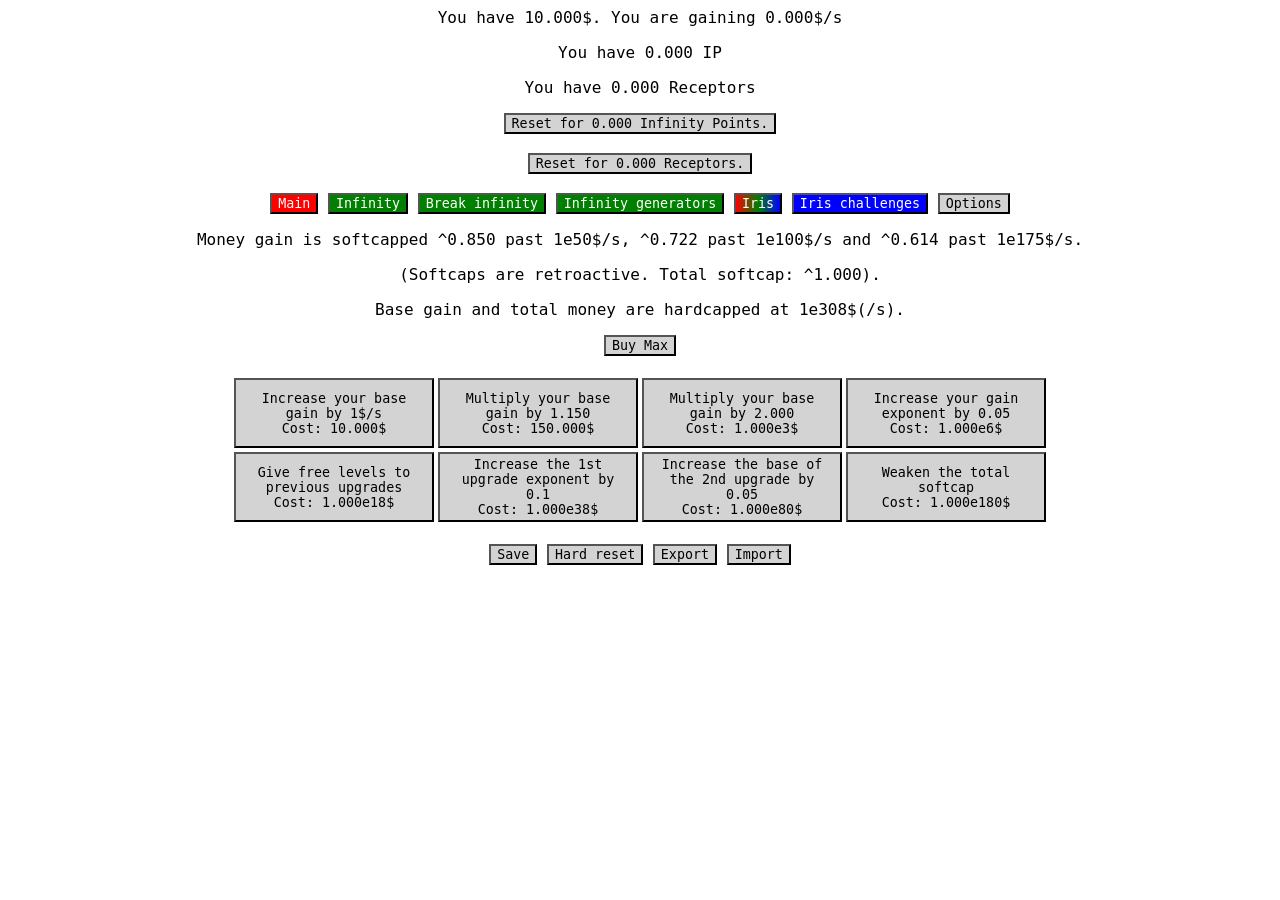
==== commit ba7751c0: "Update index.html" ====
--- a/index.html
+++ b/index.html
@@ -610,9 +610,9 @@
         <textarea>[base64]</textarea>
     </div>
 </body>
-<script src="js/break_eternity.js"></script>
-<script src="js/main.js"></script>
-<script src="js/hotkeys.js"></script>
-<script src="js/options.js"></script>
-<script src="js/init.js"></script>
-</html>+<script src="break_eternity.js"></script>
+<script src="main.js"></script>
+<script src="hotkeys.js"></script>
+<script src="options.js"></script>
+<script src="init.js"></script>
+</html>
